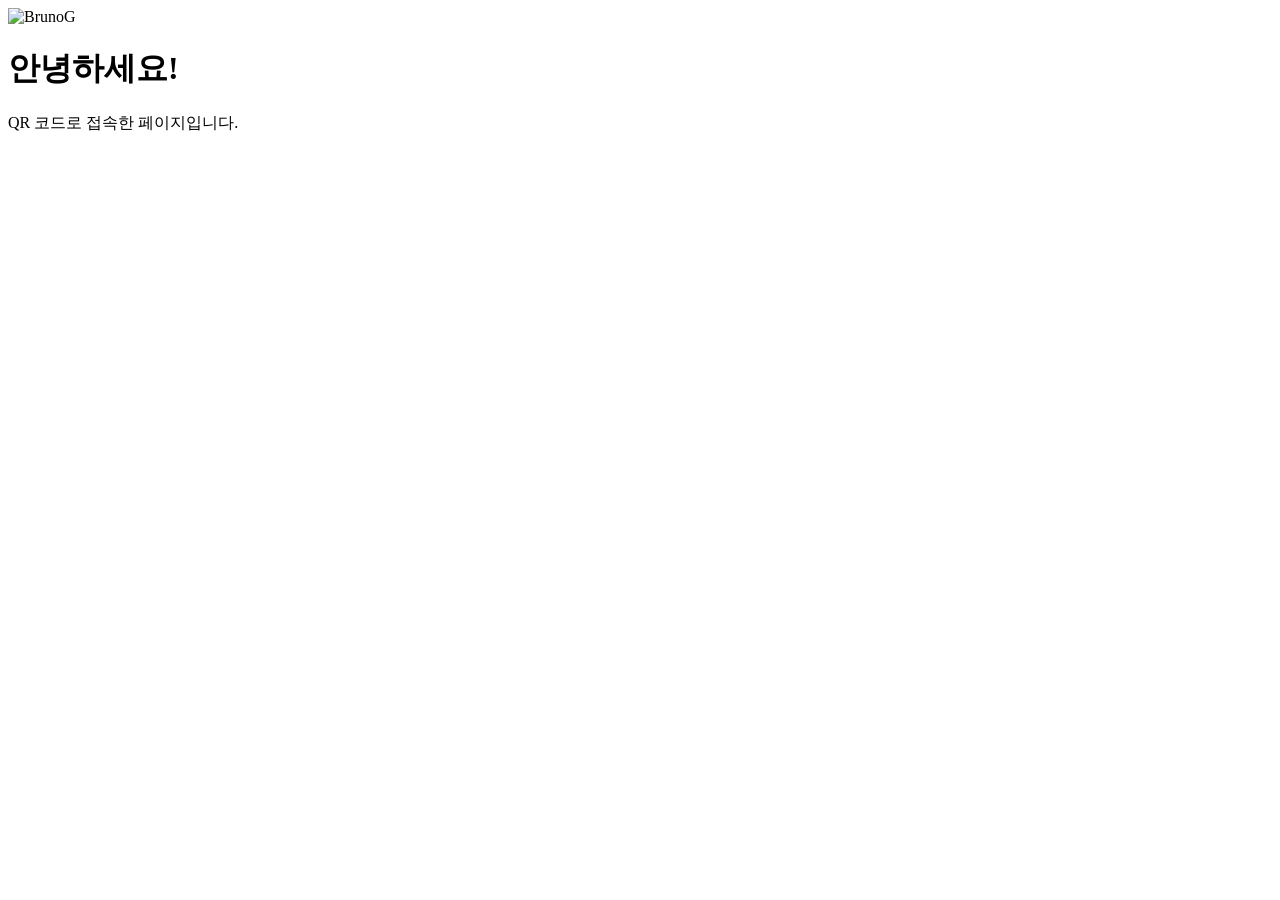
==== index.html @ 9411d2c4 "Update index.html" ====
<!DOCTYPE html>
<html lang="ko">
<head>
    <meta charset="UTF-8">
    <meta name="viewport" content="width=device-width, initial-scale=1.0">
    <title>QR Page</title>
</head>
<img src="brunoG" alt="BrunoG">
<body>
    <h1>안녕하세요!</h1>
    <p>QR 코드로 접속한 페이지입니다.</p>
</body>
</html>
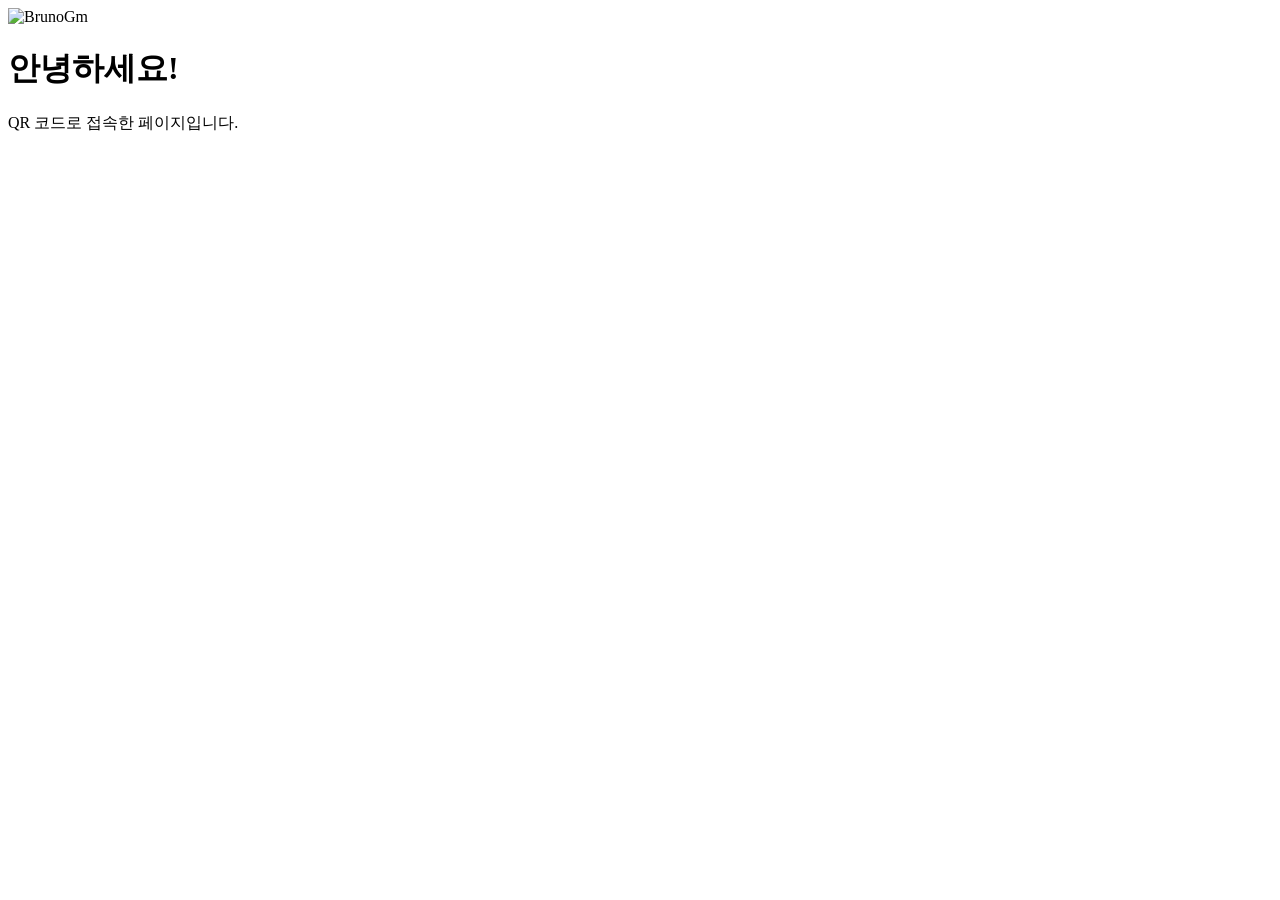
==== commit cc09bbf6: "Update image source path in index.html" ====
--- a/index.html
+++ b/index.html
@@ -5,7 +5,7 @@
     <meta name="viewport" content="width=device-width, initial-scale=1.0">
     <title>QR Page</title>
 </head>
-<img src="brunoG" alt="BrunoG">
+<img src="/qr-page/brunoG.png" alt="BrunoGm">
 <body>
     <h1>안녕하세요!</h1>
     <p>QR 코드로 접속한 페이지입니다.</p>
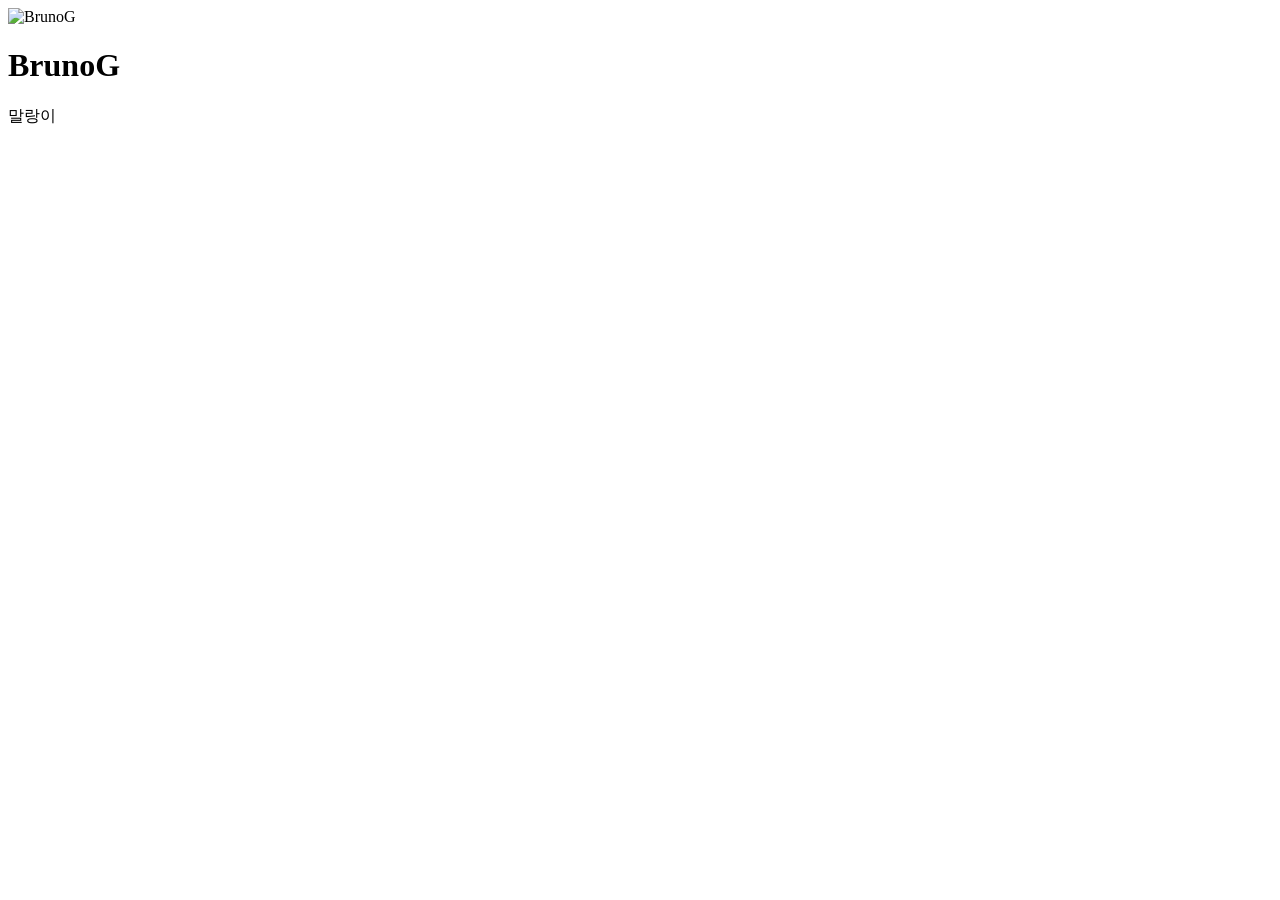
==== commit a91e1be5: "Update index.html" ====
--- a/index.html
+++ b/index.html
@@ -5,9 +5,9 @@
     <meta name="viewport" content="width=device-width, initial-scale=1.0">
     <title>QR Page</title>
 </head>
-<img src="/qr-page/brunoG.png" alt="BrunoGm">
+<img src="/qr-page/brunoG.png" alt="BrunoG" width="500">
 <body>
-    <h1>안녕하세요!</h1>
-    <p>QR 코드로 접속한 페이지입니다.</p>
+    <h1>BrunoG</h1>
+    <p>말랑이</p>
 </body>
 </html>
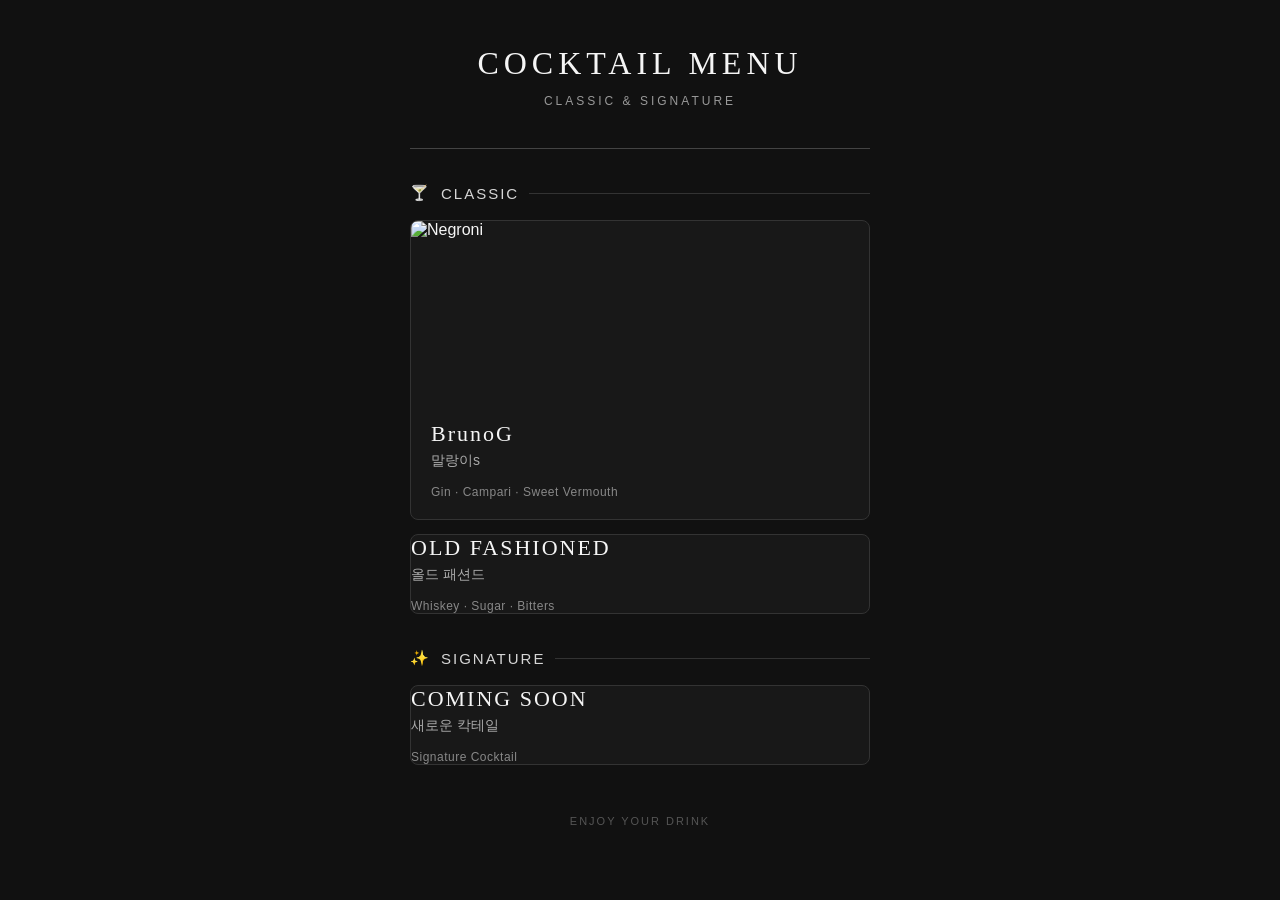
==== commit 1edbae27: "Update index.html" ====
--- a/index.html
+++ b/index.html
@@ -3,11 +3,228 @@
 <head>
     <meta charset="UTF-8">
     <meta name="viewport" content="width=device-width, initial-scale=1.0">
-    <title>QR Page</title>
+
+    <title>Cocktail Menu</title>
+
+    <style>
+        * {
+            box-sizing: border-box;
+        }
+
+        body {
+            margin: 0;
+            background: #111111;
+            color: #f5f5f5;
+            font-family: Arial, "Noto Sans KR", sans-serif;
+        }
+
+        .container {
+            width: 100%;
+            max-width: 500px;
+            margin: 0 auto;
+            padding: 45px 20px 60px;
+        }
+
+        /* Header */
+        .header {
+            text-align: center;
+            margin-bottom: 40px;
+        }
+
+        .header h1 {
+            margin: 0;
+            font-family: Georgia, serif;
+            font-size: 32px;
+            letter-spacing: 5px;
+            font-weight: normal;
+        }
+
+        .header p {
+            margin: 12px 0 0;
+            color: #999;
+            font-size: 12px;
+            letter-spacing: 3px;
+        }
+
+        .divider {
+            width: 100%;
+            height: 1px;
+            background: #444;
+            margin: 30px 0 35px;
+        }
+
+        /* Category */
+        .category {
+            margin-bottom: 35px;
+        }
+
+        .category-title {
+            display: flex;
+            align-items: center;
+            gap: 10px;
+
+            margin-bottom: 18px;
+
+            font-size: 15px;
+            color: #d6d6d6;
+            letter-spacing: 2px;
+        }
+
+        .category-title::after {
+            content: "";
+            flex: 1;
+            height: 1px;
+            background: #333;
+        }
+
+        /* Cocktail card */
+        .cocktail-card {
+            display: block;
+            padding: 0;
+            margin-bottom: 14px;
+        
+            border: 1px solid #333;
+            border-radius: 8px;
+        
+            color: inherit;
+            text-decoration: none;
+        
+            background: #181818;
+        
+            overflow: hidden;
+        
+            transition:
+                background 0.2s,
+                border-color 0.2s,
+                transform 0.2s;
+        }
+        
+        .cocktail-image {
+            display: block;
+        
+            width: 100%;
+            height: 180px;
+        
+            object-fit: cover;
+        }
+        
+        .cocktail-info {
+            padding: 20px;
+        }
+
+        .cocktail-card:hover {
+            background: #202020;
+            border-color: #666;
+            transform: translateY(-2px);
+        }
+
+        .cocktail-name {
+            margin: 0;
+
+            font-family: Georgia, serif;
+            font-size: 22px;
+            font-weight: normal;
+            letter-spacing: 2px;
+        }
+
+        .cocktail-korean {
+            margin-top: 5px;
+
+            font-size: 14px;
+            color: #aaa;
+        }
+
+        .ingredients {
+            margin-top: 15px;
+
+            font-size: 12px;
+            color: #888;
+            letter-spacing: 0.5px;
+        }
+
+        /* Footer */
+        .footer {
+            margin-top: 50px;
+            text-align: center;
+
+            color: #555;
+            font-size: 11px;
+            letter-spacing: 2px;
+        }
+    </style>
 </head>
-<img src="/qr-page/brunoG.png" alt="BrunoG" width="500">
+
 <body>
-    <h1>BrunoG</h1>
-    <p>말랑이</p>
+
+    <main class="container">
+
+        <header class="header">
+            <h1>COCKTAIL MENU</h1>
+            <p>CLASSIC &amp; SIGNATURE</p>
+        </header>
+
+        <div class="divider"></div>
+
+        <section class="category">
+
+            <div class="category-title">
+                <span>🍸</span>
+                <span>CLASSIC</span>
+            </div>
+
+            <a class="cocktail-card" href="cocktails/negroni.html">
+
+                <img
+                    class="cocktail-image"
+                    src="/qr-page/brunoG.png"
+                    alt="Negroni"
+                >
+            
+                <div class="cocktail-info">
+                    <h2 class="cocktail-name">BrunoG</h2>
+                    <div class="cocktail-korean">말랑이s</div>
+            
+                    <div class="ingredients">
+                        Gin · Campari · Sweet Vermouth
+                    </div>
+                </div>
+            
+            </a>
+
+            <a class="cocktail-card" href="cocktails/old-fashioned.html">
+                <h2 class="cocktail-name">OLD FASHIONED</h2>
+                <div class="cocktail-korean">올드 패션드</div>
+
+                <div class="ingredients">
+                    Whiskey · Sugar · Bitters
+                </div>
+            </a>
+
+        </section>
+
+        <section class="category">
+
+            <div class="category-title">
+                <span>✨</span>
+                <span>SIGNATURE</span>
+            </div>
+
+            <a class="cocktail-card" href="#">
+                <h2 class="cocktail-name">COMING SOON</h2>
+                <div class="cocktail-korean">새로운 칵테일</div>
+
+                <div class="ingredients">
+                    Signature Cocktail
+                </div>
+            </a>
+
+        </section>
+
+        <footer class="footer">
+            ENJOY YOUR DRINK
+        </footer>
+
+    </main>
+
 </body>
 </html>
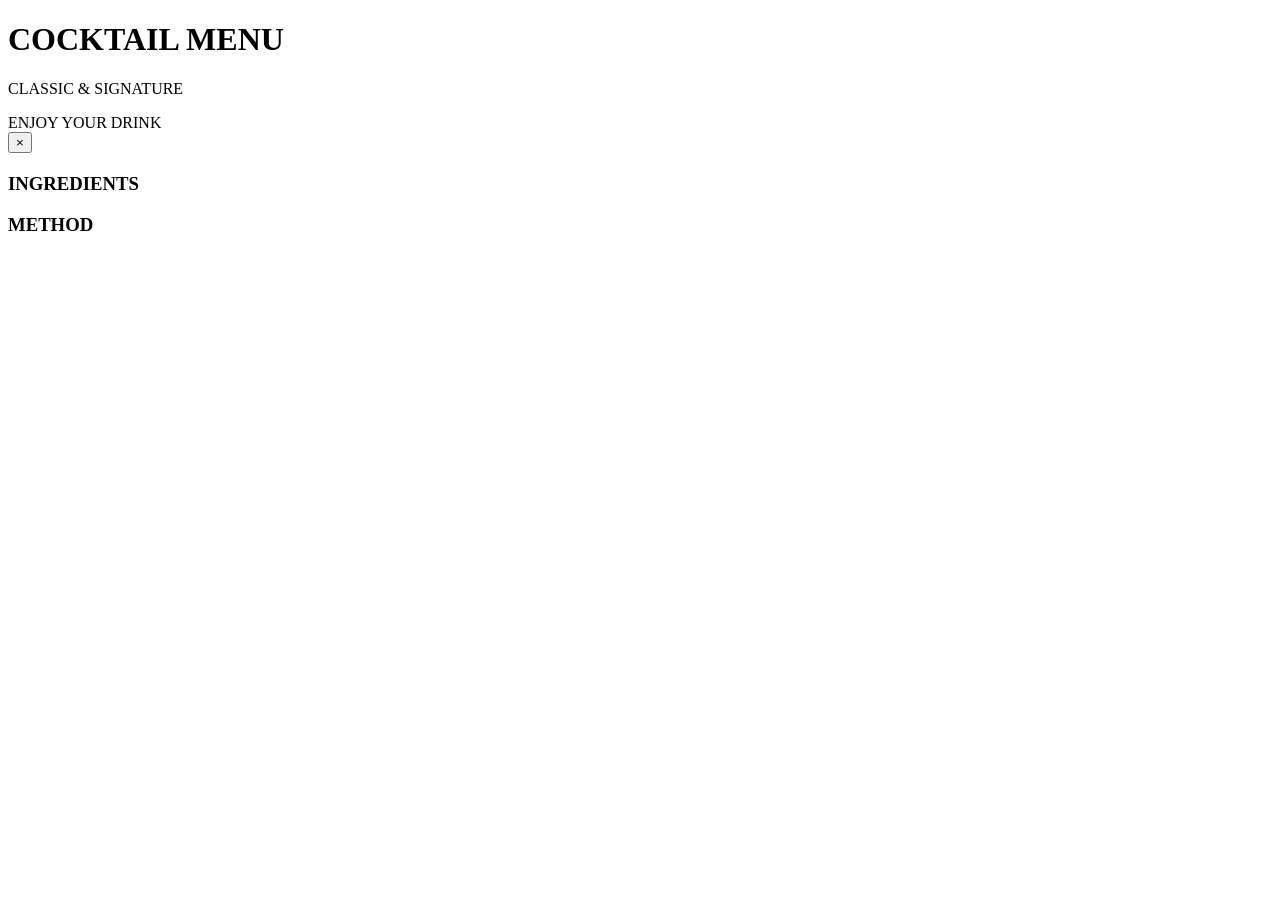
==== commit d0966c63: "Update index.html" ====
--- a/index.html
+++ b/index.html
@@ -6,152 +6,7 @@
 
     <title>Cocktail Menu</title>
 
-    <style>
-        * {
-            box-sizing: border-box;
-        }
-
-        body {
-            margin: 0;
-            background: #111111;
-            color: #f5f5f5;
-            font-family: Arial, "Noto Sans KR", sans-serif;
-        }
-
-        .container {
-            width: 100%;
-            max-width: 500px;
-            margin: 0 auto;
-            padding: 45px 20px 60px;
-        }
-
-        /* Header */
-        .header {
-            text-align: center;
-            margin-bottom: 40px;
-        }
-
-        .header h1 {
-            margin: 0;
-            font-family: Georgia, serif;
-            font-size: 32px;
-            letter-spacing: 5px;
-            font-weight: normal;
-        }
-
-        .header p {
-            margin: 12px 0 0;
-            color: #999;
-            font-size: 12px;
-            letter-spacing: 3px;
-        }
-
-        .divider {
-            width: 100%;
-            height: 1px;
-            background: #444;
-            margin: 30px 0 35px;
-        }
-
-        /* Category */
-        .category {
-            margin-bottom: 35px;
-        }
-
-        .category-title {
-            display: flex;
-            align-items: center;
-            gap: 10px;
-
-            margin-bottom: 18px;
-
-            font-size: 15px;
-            color: #d6d6d6;
-            letter-spacing: 2px;
-        }
-
-        .category-title::after {
-            content: "";
-            flex: 1;
-            height: 1px;
-            background: #333;
-        }
-
-        /* Cocktail card */
-        .cocktail-card {
-            display: block;
-            padding: 0;
-            margin-bottom: 14px;
-        
-            border: 1px solid #333;
-            border-radius: 8px;
-        
-            color: inherit;
-            text-decoration: none;
-        
-            background: #181818;
-        
-            overflow: hidden;
-        
-            transition:
-                background 0.2s,
-                border-color 0.2s,
-                transform 0.2s;
-        }
-        
-        .cocktail-image {
-            display: block;
-        
-            width: 100%;
-            height: 180px;
-        
-            object-fit: cover;
-        }
-        
-        .cocktail-info {
-            padding: 20px;
-        }
-
-        .cocktail-card:hover {
-            background: #202020;
-            border-color: #666;
-            transform: translateY(-2px);
-        }
-
-        .cocktail-name {
-            margin: 0;
-
-            font-family: Georgia, serif;
-            font-size: 22px;
-            font-weight: normal;
-            letter-spacing: 2px;
-        }
-
-        .cocktail-korean {
-            margin-top: 5px;
-
-            font-size: 14px;
-            color: #aaa;
-        }
-
-        .ingredients {
-            margin-top: 15px;
-
-            font-size: 12px;
-            color: #888;
-            letter-spacing: 0.5px;
-        }
-
-        /* Footer */
-        .footer {
-            margin-top: 50px;
-            text-align: center;
-
-            color: #555;
-            font-size: 11px;
-            letter-spacing: 2px;
-        }
-    </style>
+    <link rel="stylesheet" href="css/style.css">
 </head>
 
 <body>
@@ -165,60 +20,8 @@
 
         <div class="divider"></div>
 
-        <section class="category">
-
-            <div class="category-title">
-                <span>🍸</span>
-                <span>CLASSIC</span>
-            </div>
-
-            <a class="cocktail-card" href="cocktails/negroni.html">
-
-                <img
-                    class="cocktail-image"
-                    src="/qr-page/brunoG.png"
-                    alt="Negroni"
-                >
-            
-                <div class="cocktail-info">
-                    <h2 class="cocktail-name">BrunoG</h2>
-                    <div class="cocktail-korean">말랑이s</div>
-            
-                    <div class="ingredients">
-                        Gin · Campari · Sweet Vermouth
-                    </div>
-                </div>
-            
-            </a>
-
-            <a class="cocktail-card" href="cocktails/old-fashioned.html">
-                <h2 class="cocktail-name">OLD FASHIONED</h2>
-                <div class="cocktail-korean">올드 패션드</div>
-
-                <div class="ingredients">
-                    Whiskey · Sugar · Bitters
-                </div>
-            </a>
-
-        </section>
-
-        <section class="category">
-
-            <div class="category-title">
-                <span>✨</span>
-                <span>SIGNATURE</span>
-            </div>
-
-            <a class="cocktail-card" href="#">
-                <h2 class="cocktail-name">COMING SOON</h2>
-                <div class="cocktail-korean">새로운 칵테일</div>
-
-                <div class="ingredients">
-                    Signature Cocktail
-                </div>
-            </a>
-
-        </section>
+        <!-- 칵테일 메뉴가 JavaScript로 여기에 생성됨 -->
+        <div id="menu"></div>
 
         <footer class="footer">
             ENJOY YOUR DRINK
@@ -226,5 +29,47 @@
 
     </main>
 
+
+    <!-- 칵테일 상세 정보 -->
+    <div id="modal" class="modal">
+
+        <div class="modal-background"></div>
+
+        <div class="modal-content">
+
+            <button id="modal-close" class="modal-close">
+                ×
+            </button>
+
+            <img id="modal-image" class="modal-image" src="" alt="">
+
+            <div class="modal-info">
+
+                <h2 id="modal-name"></h2>
+
+                <div id="modal-korean" class="modal-korean"></div>
+
+                <p id="modal-description" class="modal-description"></p>
+
+                <div class="modal-section">
+                    <h3>INGREDIENTS</h3>
+                    <div id="modal-ingredients"></div>
+                </div>
+
+                <div class="modal-section">
+                    <h3>METHOD</h3>
+                    <ol id="modal-method"></ol>
+                </div>
+
+            </div>
+
+        </div>
+
+    </div>
+
+
+    <script src="data/cocktail.js"></script>
+    <script src="js/menu.js"></script>
+
 </body>
 </html>
--- a/css/style.css
+++ b/css/style.css
@@ -0,0 +1 @@
+
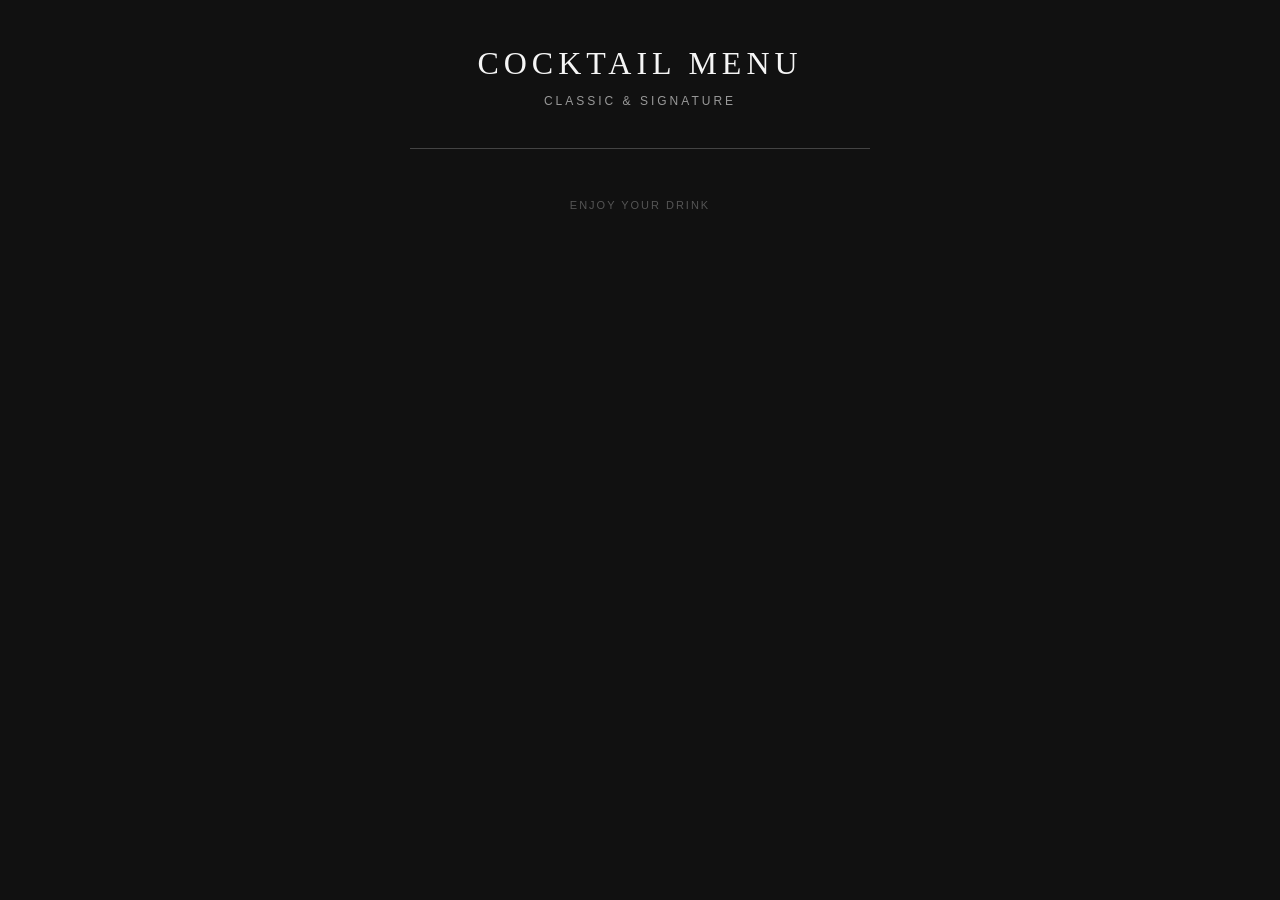
==== commit 9753e18f: "Add newline at end of index.html Add a newline at the end of the file." ====
--- a/index.html
+++ b/index.html
@@ -73,3 +73,4 @@
 
 </body>
 </html>
+ 
--- a/css/style.css
+++ b/css/style.css
@@ -1 +1,513 @@
-
+* {
+    box-sizing: border-box;
+}
+
+
+body {
+    margin: 0;
+
+    background: #111111;
+    color: #f5f5f5;
+
+    font-family:
+        Arial,
+        "Noto Sans KR",
+        sans-serif;
+}
+
+
+body.modal-open {
+    overflow: hidden;
+}
+
+
+/* =========================
+   Main
+========================= */
+
+.container {
+    width: 100%;
+    max-width: 500px;
+
+    margin: 0 auto;
+
+    padding:
+        45px
+        20px
+        60px;
+}
+
+
+/* =========================
+   Header
+========================= */
+
+.header {
+    text-align: center;
+
+    margin-bottom: 40px;
+}
+
+
+.header h1 {
+    margin: 0;
+
+    font-family: Georgia, serif;
+
+    font-size: 32px;
+    font-weight: normal;
+
+    letter-spacing: 5px;
+}
+
+
+.header p {
+    margin:
+        12px
+        0
+        0;
+
+    color: #999999;
+
+    font-size: 12px;
+
+    letter-spacing: 3px;
+}
+
+
+.divider {
+    width: 100%;
+    height: 1px;
+
+    background: #444444;
+
+    margin:
+        30px
+        0
+        35px;
+}
+
+
+/* =========================
+   Category
+========================= */
+
+.category {
+    margin-bottom: 35px;
+}
+
+
+.category-title {
+    display: flex;
+
+    align-items: center;
+
+    gap: 10px;
+
+    margin-bottom: 18px;
+
+    color: #d6d6d6;
+
+    font-size: 15px;
+
+    letter-spacing: 2px;
+}
+
+
+.category-title::after {
+    content: "";
+
+    flex: 1;
+
+    height: 1px;
+
+    background: #333333;
+}
+
+
+/* =========================
+   Cocktail Card
+========================= */
+
+.cocktail-card {
+    display: block;
+
+    width: 100%;
+
+    padding: 0;
+
+    margin:
+        0
+        0
+        14px;
+
+    border:
+        1px
+        solid
+        #333333;
+
+    border-radius: 8px;
+
+    overflow: hidden;
+
+    background: #181818;
+
+    color: inherit;
+
+    text-align: left;
+
+    cursor: pointer;
+
+    font-family: inherit;
+
+    transition:
+        background 0.2s,
+        border-color 0.2s,
+        transform 0.2s;
+}
+
+
+.cocktail-card:hover {
+    background: #202020;
+
+    border-color: #666666;
+
+    transform: translateY(-2px);
+}
+
+
+.cocktail-card:active {
+    transform: translateY(0);
+}
+
+
+/* Cocktail image */
+
+.cocktail-image {
+    display: block;
+
+    width: 100%;
+
+    height: 180px;
+
+    object-fit: cover;
+}
+
+
+/* Cocktail information */
+
+.cocktail-info {
+    padding: 20px;
+}
+
+
+.cocktail-name {
+    margin: 0;
+
+    font-family: Georgia, serif;
+
+    font-size: 22px;
+
+    font-weight: normal;
+
+    letter-spacing: 2px;
+}
+
+
+.cocktail-korean {
+    margin-top: 5px;
+
+    color: #aaaaaa;
+
+    font-size: 14px;
+}
+
+
+.ingredients {
+    margin-top: 15px;
+
+    color: #888888;
+
+    font-size: 12px;
+
+    letter-spacing: 0.5px;
+}
+
+
+/* =========================
+   Footer
+========================= */
+
+.footer {
+    margin-top: 50px;
+
+    text-align: center;
+
+    color: #555555;
+
+    font-size: 11px;
+
+    letter-spacing: 2px;
+}
+
+
+/* =========================
+   Modal
+========================= */
+
+.modal {
+    position: fixed;
+
+    inset: 0;
+
+    z-index: 1000;
+
+    display: none;
+
+    align-items: center;
+    justify-content: center;
+
+    padding: 20px;
+}
+
+
+.modal.show {
+    display: flex;
+}
+
+
+/* Dark background */
+
+.modal-background {
+    position: absolute;
+
+    inset: 0;
+
+    background: rgba(0, 0, 0, 0.82);
+}
+
+
+/* Modal box */
+
+.modal-content {
+    position: relative;
+
+    z-index: 1;
+
+    width: 100%;
+    max-width: 500px;
+
+    max-height: 90vh;
+
+    overflow-y: auto;
+
+    border:
+        1px
+        solid
+        #444444;
+
+    border-radius: 10px;
+
+    background: #181818;
+
+    box-shadow:
+        0
+        20px
+        60px
+        rgba(0, 0, 0, 0.5);
+}
+
+
+/* Modal image */
+
+.modal-image {
+    display: block;
+
+    width: 100%;
+
+    height: 220px;
+
+    object-fit: cover;
+}
+
+
+/* Modal information */
+
+.modal-info {
+    padding: 25px;
+}
+
+
+.modal-info h2 {
+    margin: 0;
+
+    font-family: Georgia, serif;
+
+    font-size: 28px;
+
+    font-weight: normal;
+
+    letter-spacing: 2px;
+}
+
+
+.modal-korean {
+    margin-top: 6px;
+
+    color: #aaaaaa;
+
+    font-size: 14px;
+}
+
+
+.modal-description {
+    margin:
+        22px
+        0
+        30px;
+
+    color: #cccccc;
+
+    font-size: 14px;
+
+    line-height: 1.7;
+}
+
+
+/* Modal section */
+
+.modal-section {
+    margin-top: 28px;
+}
+
+
+.modal-section h3 {
+    margin:
+        0
+        0
+        14px;
+
+    color: #999999;
+
+    font-size: 12px;
+
+    letter-spacing: 2px;
+}
+
+
+/* Ingredients */
+
+.ingredient-row {
+    display: flex;
+
+    justify-content: space-between;
+
+    padding:
+        10px
+        0;
+
+    border-bottom:
+        1px
+        solid
+        #292929;
+
+    color: #dddddd;
+
+    font-size: 14px;
+}
+
+
+.ingredient-row span:last-child {
+    color: #999999;
+}
+
+
+/* Method */
+
+.modal-section ol {
+    margin: 0;
+
+    padding-left: 20px;
+
+    color: #cccccc;
+
+    font-size: 14px;
+
+    line-height: 1.8;
+}
+
+
+.modal-section li {
+    padding-left: 5px;
+
+    margin-bottom: 8px;
+}
+
+
+/* Close button */
+
+.modal-close {
+    position: absolute;
+
+    top: 12px;
+    right: 12px;
+
+    z-index: 2;
+
+    width: 36px;
+    height: 36px;
+
+    border: none;
+
+    border-radius: 50%;
+
+    background: rgba(0, 0, 0, 0.65);
+
+    color: white;
+
+    font-size: 25px;
+
+    line-height: 1;
+
+    cursor: pointer;
+}
+
+
+.modal-close:hover {
+    background: rgba(0, 0, 0, 0.9);
+}
+
+
+/* =========================
+   Mobile
+========================= */
+
+@media (max-width: 500px) {
+
+    .container {
+        padding-top: 35px;
+    }
+
+
+    .header h1 {
+        font-size: 28px;
+
+        letter-spacing: 4px;
+    }
+
+
+    .cocktail-image {
+        height: 170px;
+    }
+
+
+    .modal {
+        padding: 10px;
+    }
+
+
+    .modal-content {
+        max-height: 95vh;
+    }
+
+}
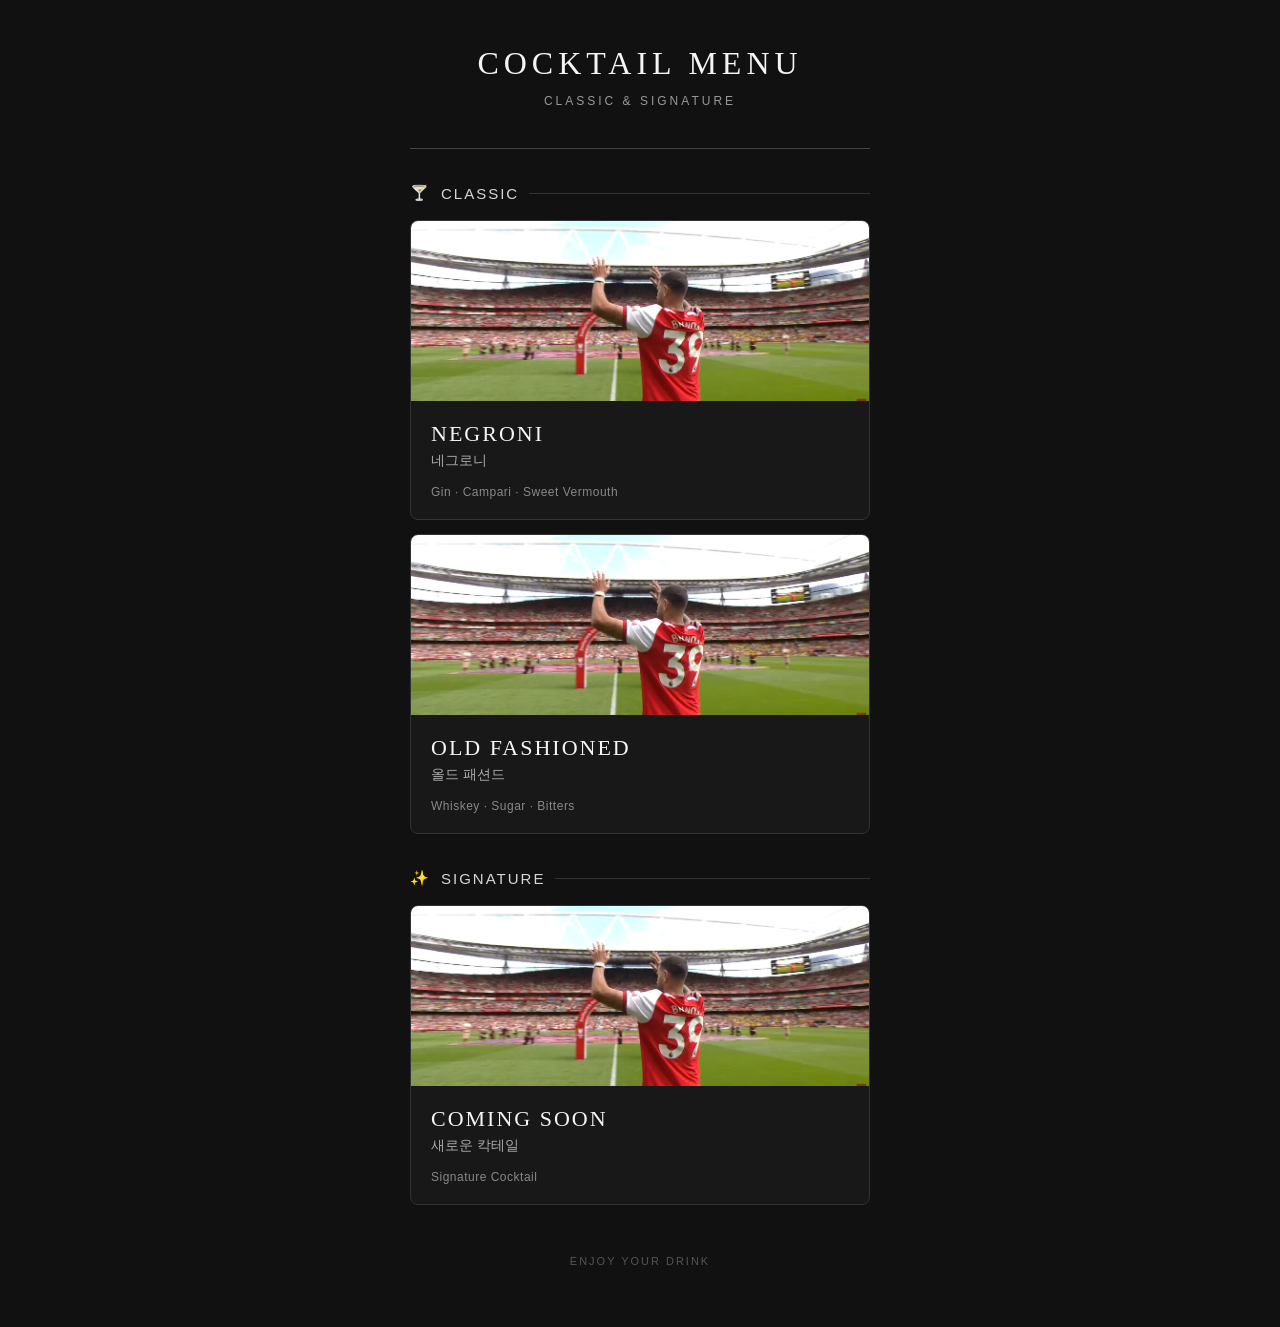
==== commit 8c6de454: "Fix script source for cocktails.js" ====
--- a/index.html
+++ b/index.html
@@ -68,7 +68,7 @@
     </div>
 
 
-    <script src="data/cocktail.js"></script>
+    <script src="data/cocktails.js"></script>
     <script src="js/menu.js"></script>
 
 </body>
